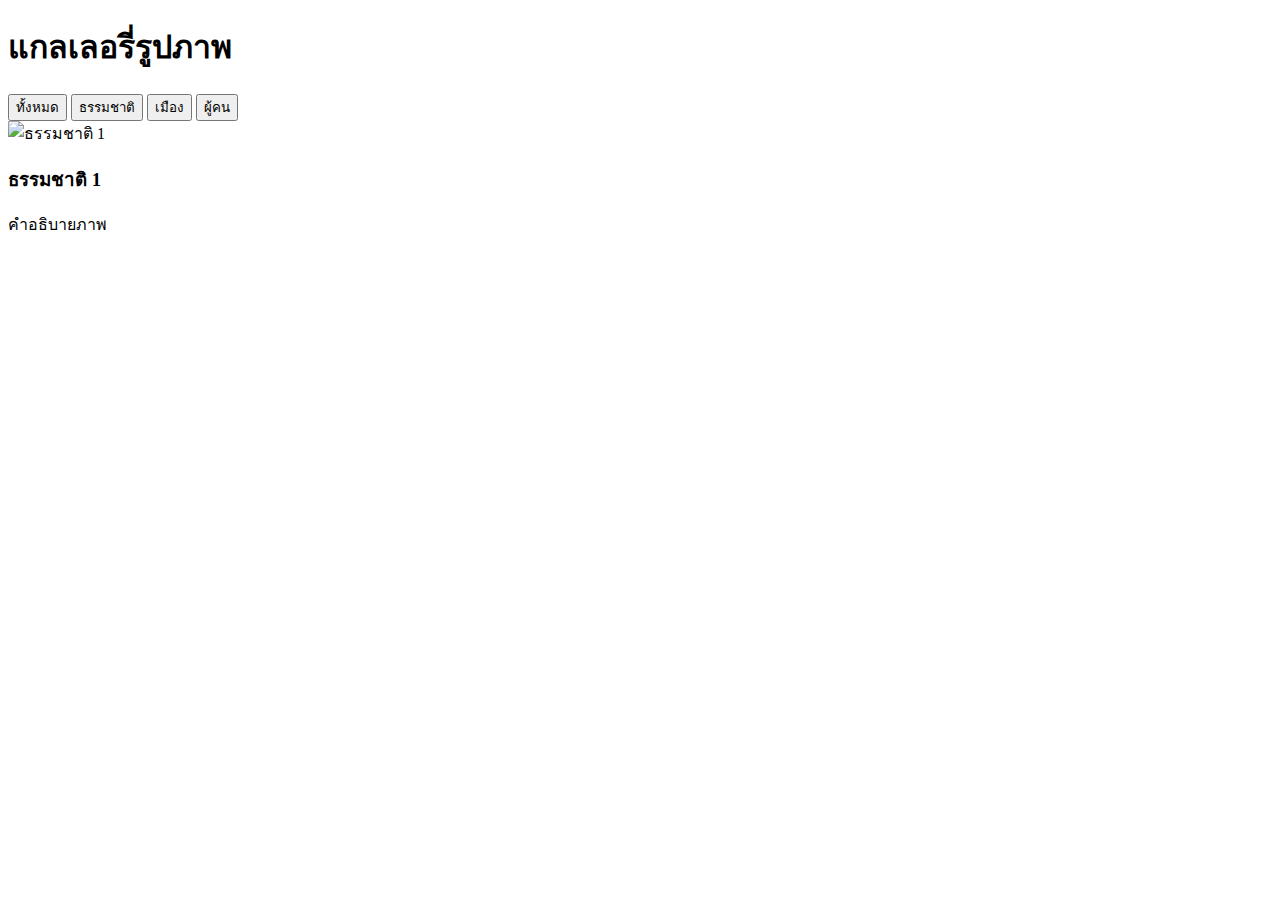
==== gallery.html @ 94125396 "สร้างโครงสร้าง HTML สํ าหรับแกลเลอรี่" ====
<!DOCTYPE html>
<html lang="th">
<head>
  <meta charset="UTF-8">
  <meta name="viewport" content="width=device-width, initial-scale=1.0">
  <title>แกลเลอรี่รูปภาพ</title>
  <link rel="stylesheet" href="css/styles-gallery.css">
</head>
<body>
  <header class="header">
    <h1>แกลเลอรี่รูปภาพ</h1>
    <nav class="filters">
      <button class="filter-btn active" data-filter="all">ทั้งหมด</button>
      <button class="filter-btn" data-filter="nature">ธรรมชาติ</button>
      <button class="filter-btn" data-filter="city">เมือง</button>
      <button class="filter-btn" data-filter="people">ผู้คน</button>
    </nav>
  </header>

  <main class="gallery">
    <div class="gallery-item nature">
      <img src="https://images.unsplash.com/photo-1506905925346-21bda4d32df4" alt="ธรรมชาติ 1">
      <div class="overlay">
        <h3>ธรรมชาติ 1</h3>
        <p>คำอธิบายภาพ</p>
      </div>
    </div>
    <!-- เพิ่มรูปภาพอื่นๆ ในลักษณะเดียวกัน -->
  </main>
</body>
</html>
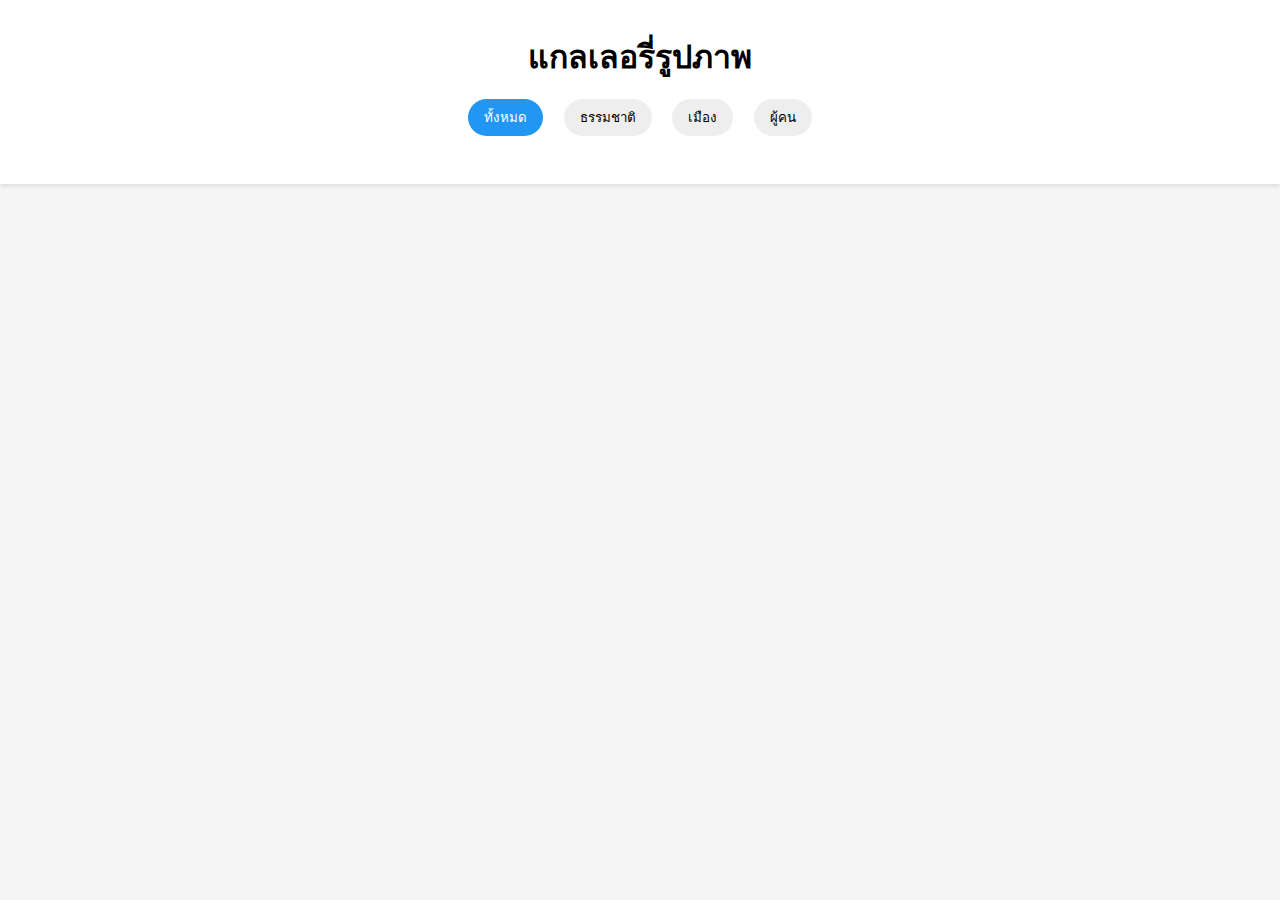
==== commit a7d91c40: "เพิ่ม Hover และ Loading Animations" ====
--- a/gallery.html
+++ b/gallery.html
@@ -25,7 +25,50 @@
         <p>คำอธิบายภาพ</p>
       </div>
     </div>
-    <!-- เพิ่มรูปภาพอื่นๆ ในลักษณะเดียวกัน -->
+    <div class="gallery-item city">
+        <img
+          src="https://images.unsplash.com/photo-1449824913935-59a10b8d2000"
+          alt="เมืองยามค่ำคืน"
+        />
+        <div class="overlay">
+          <h3>เมืองยามค่ำคืน</h3>
+          <p>แสงไฟระยิบระยับในเมืองใหญ่</p>
+        </div>
+      </div>
+      
+      <div class="gallery-item people">
+        <img
+          src="https://images.unsplash.com/photo-1517457373958-b7bdd4587205"
+          alt="ตลาดพื้นเมือง"
+        />
+        <div class="overlay">
+          <h3>ตลาดพื้นเมือง</h3>
+          <p>วิถีชีวิตในตลาดท้องถิ่น</p>
+        </div>
+      </div>
+      
+      <div class="gallery-item nature">
+        <img
+          src="https://images.unsplash.com/photo-1432405972618-c60b0225b8f9"
+          alt="น้ำตก"
+        />
+        <div class="overlay">
+          <h3>น้ำตก</h3>
+          <p>น้ำตกท่ามกลางธรรมชาติ</p>
+        </div>
+      </div>
+      
+      <div class="gallery-item city">
+        <img
+          src="https://images.unsplash.com/photo-1444723121867-7a241cacace9"
+          alt="ถนนในเมือง"
+        />
+        <div class="overlay">
+          <h3>ถนนในเมือง</h3>
+          <p>การจราจรและชีวิตในเมือง</p>
+        </div>
+      </div>
+      
   </main>
 </body>
 </html>
--- a/css/styles-gallery.css
+++ b/css/styles-gallery.css
@@ -0,0 +1,125 @@
+/* styles-gallery.css */
+* {
+    margin: 0;
+    padding: 0;
+    box-sizing: border-box;
+   }
+   body {
+    font-family: -apple-system, BlinkMacSystemFont, 'Segoe UI', Roboto, sans-serif;
+    line-height: 1.6;
+    background: #f5f5f5;
+   }
+   .header {
+    text-align: center;
+    padding: 2rem;
+    background: white;
+    box-shadow: 0 2px 4px rgba(0,0,0,0.1);
+   }
+   .filters {
+    margin: 1rem 0;
+   }
+   .filter-btn {
+    padding: 0.5rem 1rem;
+    margin: 0 0.5rem;
+    border: none;
+    border-radius: 25px;
+    background: #eee;
+    cursor: pointer;
+    transition: all 0.3s ease;
+   }
+   .filter-btn.active {
+    background: #2196F3;
+    color: white;
+   }
+   .gallery {
+    display: grid;
+    grid-template-columns: repeat(auto-fill, minmax(300px, 1fr));
+    gap: 1rem;
+    padding: 1rem;
+   }
+   .gallery-item {
+    position: relative;
+    overflow: hidden;
+    border-radius: 8px;
+    box-shadow: 0 2px 4px rgba(0,0,0,0.1);
+   }
+   .gallery-item img {
+    width: 100%;
+    height: 100%;
+    object-fit: cover;
+    display: block;
+   }
+   /* สำหรับแท็บเล็ต */
+@media (max-width: 768px) {
+    .gallery {
+      grid-template-columns: repeat(2, 1fr);
+    }
+  
+    .filters {
+      display: flex;
+      flex-wrap: wrap;
+      justify-content: center;
+      gap: 0.5rem;
+    }
+  
+    .filter-btn {
+      flex: 0 1 calc(50% - 1rem);
+    }
+  }
+  
+  /* สำหรับมือถือ */
+  @media (max-width: 480px) {
+    .gallery {
+      grid-template-columns: 1fr;
+    }
+  
+    .filter-btn {
+      flex: 1 1 100%;
+    }
+  
+    .header h1 {
+      font-size: 1.5rem;
+    }
+  }
+/* เพิ่มใน styles.css */
+.overlay {
+    position: absolute;
+    bottom: 0;
+    left: 0;
+    right: 0;
+    background: rgba(0, 0, 0, 0.7);
+    color: white;
+    padding: 1rem;
+    transform: translateY(100%);
+    transition: transform 0.3s ease;
+}
+
+.gallery-item:hover .overlay {
+    transform: translateY(0);
+}
+
+@keyframes fadeIn {
+    from {
+        opacity: 0;
+    }
+    to {
+        opacity: 1;
+    }
+}
+
+.gallery-item {
+    opacity: 0;
+    animation: fadeIn 0.5s ease-out forwards;
+}
+
+
+.gallery-item:nth-child(1) {
+    animation-delay: 0.1s;
+}
+.gallery-item:nth-child(2) {
+    animation-delay: 0.2s;
+}
+.gallery-item:nth-child(3) {
+    animation-delay: 0.3s;
+}
+/* และอื่นๆ */